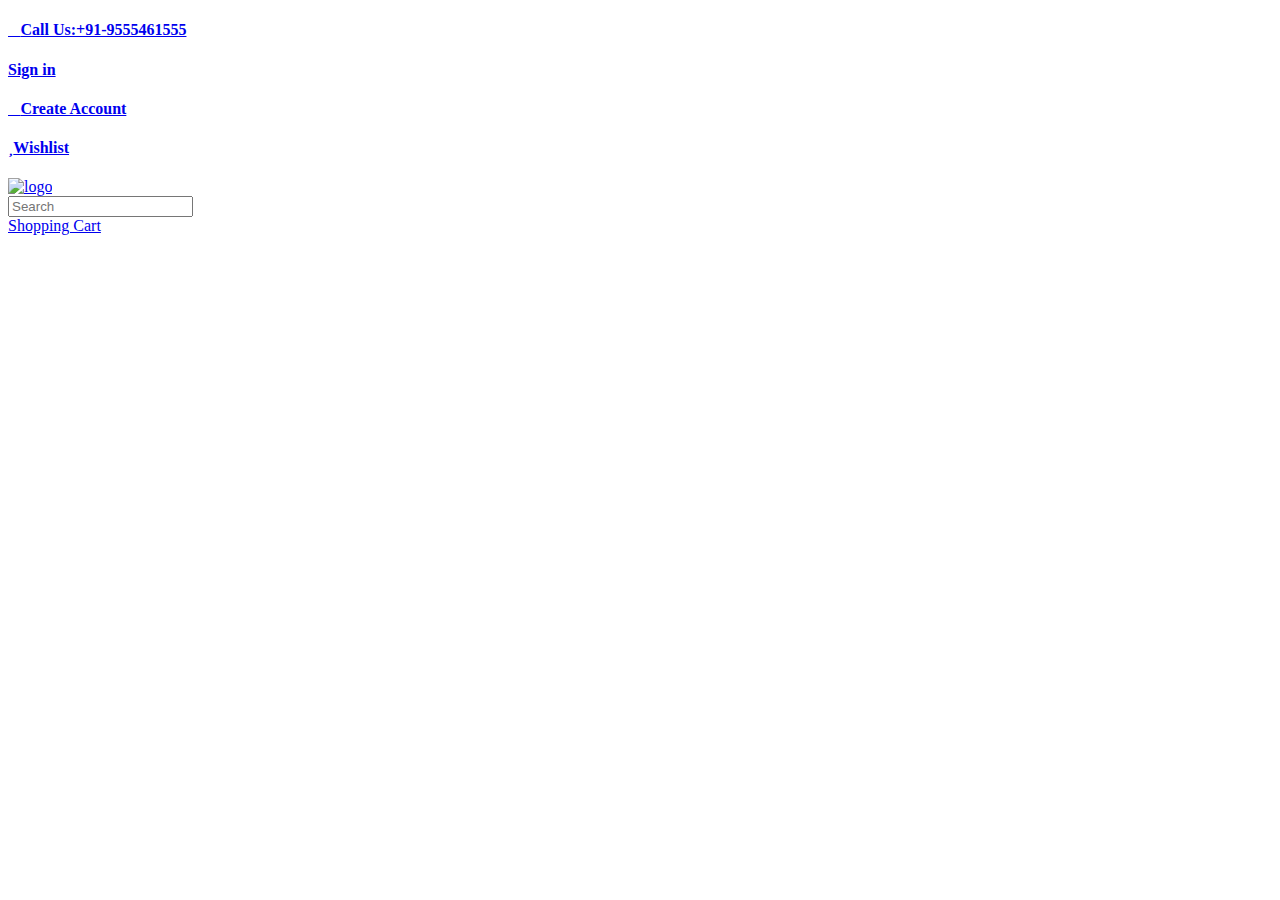
==== index.html @ 2b7b33bb "added navbar to homePage" ====
<!DOCTYPE html>
<html lang="en">
  <head>
    <meta charset="UTF-8" />
    <meta http-equiv="X-UA-Compatible" content="IE=edge" />
    <meta name="viewport" content="width=device-width, initial-scale=1.0" />
    <title>Document</title>
    <link rel="stylesheet" href="styles0231/index.css" />
    <link rel="stylesheet" href="https://cdnjs.cloudflare.com/ajax/libs/font-awesome/4.7.0/css/font-awesome.min.css">
    <script src="https://kit.fontawesome.com/ac04af6655.js" crossorigin="anonymous"></script>
  </head>
  <body>
    <!-- <h1>base file</h1> -->
    <div id="navbar">

    </div>
  </body>
</html>
<script src="/scripts0231/index.js" type="module"></script>
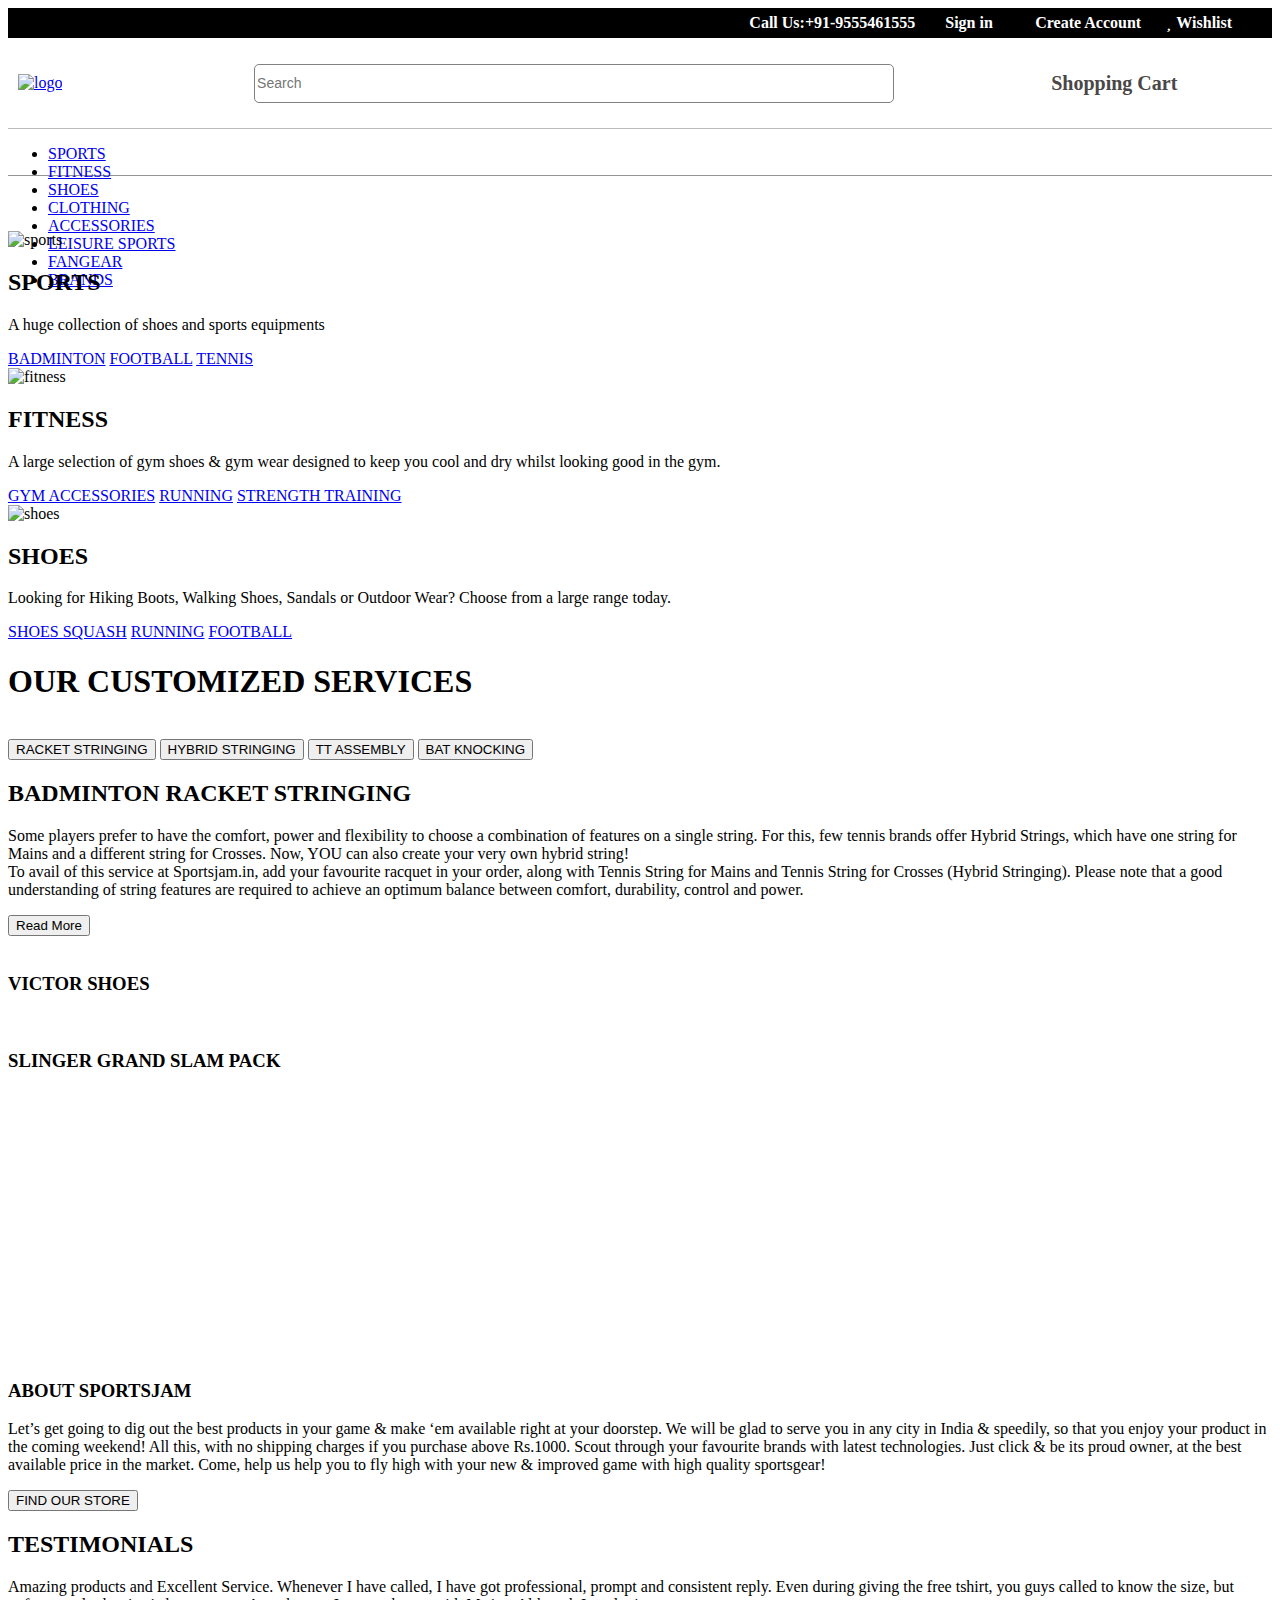
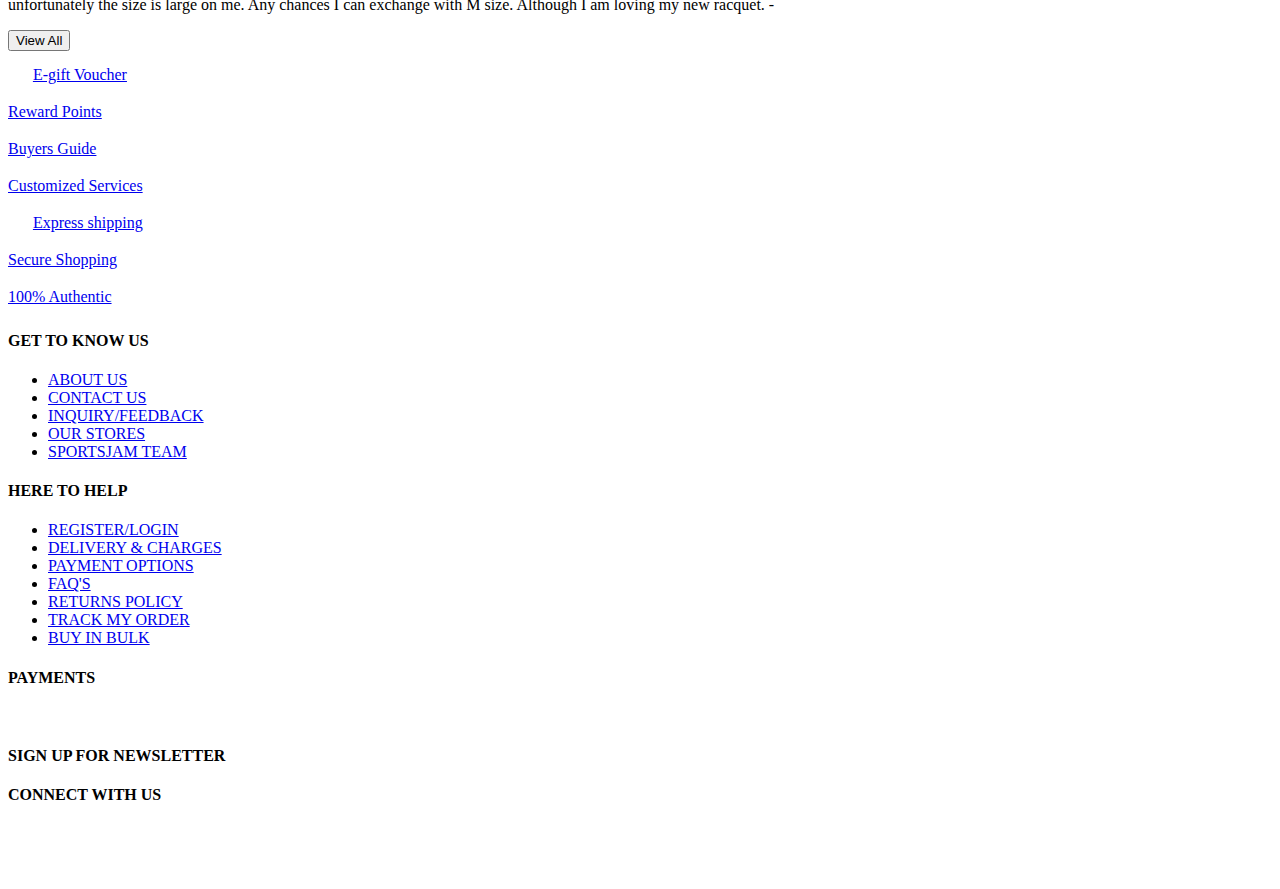
==== commit 02861c2b: "updeated" ====
--- a/index.html
+++ b/index.html
@@ -6,14 +6,411 @@
     <meta name="viewport" content="width=device-width, initial-scale=1.0" />
     <title>Document</title>
     <link rel="stylesheet" href="styles0231/index.css" />
-    <link rel="stylesheet" href="https://cdnjs.cloudflare.com/ajax/libs/font-awesome/4.7.0/css/font-awesome.min.css">
-    <script src="https://kit.fontawesome.com/ac04af6655.js" crossorigin="anonymous"></script>
+    <link
+      rel="stylesheet"
+      href="https://cdnjs.cloudflare.com/ajax/libs/font-awesome/4.7.0/css/font-awesome.min.css"
+    />
+    <script
+      src="https://kit.fontawesome.com/ac04af6655.js"
+      crossorigin="anonymous"
+    ></script>
   </head>
   <body>
     <!-- <h1>base file</h1> -->
     <div id="navbar">
+      <div id="nav1">
+        <div>
+          <h4>
+            <a href="#"
+              ><i class="fa-solid fa-phone"></i>Call Us:+91-9555461555</a
+            >
+          </h4>
+          <h4>
+            <a href="#"><i class="fa-solid fa-right-to-bracket"></i>Sign in</a>
+          </h4>
+          <h4>
+            <a href="#"><i class="fa-solid fa-user"></i>Create Account</a>
+          </h4>
+          <h4>
+            <a href="#"><i class="fa-solid fa-heart"></i>Wishlist</a>
+          </h4>
+        </div>
+      </div>
+      <div id="nav2">
+        <div class="logo">
+          <a href="index.html"
+            ><img
+              src="https://storage.sg.content-cdn.io/in-resources/b368029c-a4dd-448a-a888-58348cb1b144/Images/userimages/logo.jpg"
+              alt="logo"
+          /></a>
+        </div>
+        <div class="searchBox">
+          <input type="text" placeholder="Search" />
+        </div>
+        <div class="cartLogo">
+          <a href="cart.html"
+            ><i class="fa fa-cart-shopping fa-2x"></i>Shopping Cart</a
+          >
+        </div>
+      </div>
+      <div id="nav3">
+        <ul>
+          <li><a href="sports02_030_.html">SPORTS</a></li>
+          <li><a href="sports02_030_.html">FITNESS</a></li>
+          <li><a href="sports02_030_.html">SHOES</a></li>
+          <li><a href="sports02_030_.html">CLOTHING</a></li>
+          <li><a href="sports02_030_.html">ACCESSORIES</a></li>
+          <li><a href="sports02_030_.html">LEISURE SPORTS</a></li>
+          <li><a href="sports02_030_.html">FANGEAR</a></li>
+          <li><a href="sports02_030_.html">BRANDS</a></li>
+        </ul>
+      </div>
+    </div>
+    <div id="blwnav0">
+      <i id="prevBtn" class="fa-solid fa-arrow-left fa-2x"></i>
+      <i id="nextBtn" class="fa-solid fa-arrow-right fa-2x"></i>
+      <div id="carousel-slide">
+        <img
+          id="lastClone"
+          src="https://storage.sg.content-cdn.io/in-resources/b368029c-a4dd-448a-a888-58348cb1b144/Images/userimages/RADICAL-AND-SPEED-BLACK-BANNER.jpg"
+          alt=""
+        />
+        <img
+          src="https://storage.sg.content-cdn.io/in-resources/b368029c-a4dd-448a-a888-58348cb1b144/Images/userimages/Clash-V22.jpg"
+          alt=""
+        />
+        <img
+          src="https://storage.sg.content-cdn.io/in-resources/b368029c-a4dd-448a-a888-58348cb1b144/Images/userimages/rafa21.jpg"
+          alt=""
+        />
+        <img
+          src="https://storage.sg.content-cdn.io/in-resources/b368029c-a4dd-448a-a888-58348cb1b144/Images/userimages/Ezone-2022.jpg"
+          alt=""
+        />
+        <img
+          src="https://storage.sg.content-cdn.io/in-resources/b368029c-a4dd-448a-a888-58348cb1b144/Images/userimages/PAANY-R.jpg"
+          alt=""
+        />
+        <img
+          src="https://storage.sg.content-cdn.io/in-resources/b368029c-a4dd-448a-a888-58348cb1b144/Images/userimages/wilson-squash.jpg"
+          alt=""
+        />
+        <img
+          src="https://storage.sg.content-cdn.io/in-resources/b368029c-a4dd-448a-a888-58348cb1b144/Images/userimages/RADICAL-AND-SPEED-BLACK-BANNER.jpg"
+          alt=""
+        />
+        <img
+          id="firstClone"
+          src="https://storage.sg.content-cdn.io/in-resources/b368029c-a4dd-448a-a888-58348cb1b144/Images/userimages/Clash-V22.jpg"
+          alt=""
+        />
+      </div>
+      <div id="indicators">
+        <span class="btn" class="active"></span>
+        <span class="btn"></span>
+        <span class="btn"></span>
+        <span class="btn"></span>
+        <span class="btn"></span>
+        <span class="btn"></span>
+      </div>
+    </div>
 
+    <div id="blwnav1">
+      <div class="blwnav1_1">
+        <img
+          src="https://storage.sg.content-cdn.io/in-resources/b368029c-a4dd-448a-a888-58348cb1b144/Images/userimages/callout_img1.jpg"
+          alt="sports"
+        />
+        <div id="hoverOnInfo1">
+          <h2>SPORTS</h2>
+          <p>A huge collection of shoes and sports equipments</p>
+          <a href="#">BADMINTON</a>
+          <a href="#">FOOTBALL</a>
+          <a href="#">TENNIS</a>
+        </div>
+      </div>
+      <div class="blwnav1_2">
+        <img
+          src="https://storage.sg.content-cdn.io/in-resources/b368029c-a4dd-448a-a888-58348cb1b144/Images/userimages/callout_img2.jpg"
+          alt="fitness"
+        />
+        <div id="hoverOnInfo2">
+          <h2>FITNESS</h2>
+          <p>
+            A large selection of gym shoes & gym wear designed to keep you cool
+            and dry whilst looking good in the gym.
+          </p>
+          <a href="#">GYM ACCESSORIES</a>
+          <a href="#">RUNNING</a>
+          <a href="#">STRENGTH TRAINING</a>
+        </div>
+      </div>
+      <div class="blwnav1_3">
+        <img
+          src="https://storage.sg.content-cdn.io/in-resources/b368029c-a4dd-448a-a888-58348cb1b144/Images/userimages/callout_img3.jpg"
+          alt="shoes"
+        />
+        <div id="hoverOnInfo3">
+          <h2>SHOES</h2>
+          <p>
+            Looking for Hiking Boots, Walking Shoes, Sandals or Outdoor Wear?
+            Choose from a large range today.
+          </p>
+          <a href="#">SHOES SQUASH</a>
+          <a href="#">RUNNING</a>
+          <a href="#">FOOTBALL</a>
+        </div>
+      </div>
+    </div>
+    <h1 id="blwnav2Heading">OUR CUSTOMIZED SERVICES</h1>
+    <div id="blwnav2">
+      <div id="blwnav2_div1">
+        <div id="blwnav2_images_box">
+          <img
+            id="overHoverImg"
+            src="https://storage.sg.content-cdn.io/in-resources/b368029c-a4dd-448a-a888-58348cb1b144/Images/userimages/bslide1.jpg"
+            alt=""
+          />
+          <!-- <img src="https://storage.sg.content-cdn.io/in-resources/b368029c-a4dd-448a-a888-58348cb1b144/Images/userimages/bslide1.jpg" alt=""> -->
+          <!-- <img src="https://storage.sg.content-cdn.io/in-resources/b368029c-a4dd-448a-a888-58348cb1b144/Images/userimages/BadmintonStringing.jpg" alt=""> -->
+          <!-- <img src="https://storage.sg.content-cdn.io/in-resources/b368029c-a4dd-448a-a888-58348cb1b144/Images/userimages/bslide5.jpg" alt=""> -->
+          <!-- <img src="https://storage.sg.content-cdn.io/in-resources/b368029c-a4dd-448a-a888-58348cb1b144/Images/userimages/bslide2.jpg" alt=""> -->
+        </div>
+        <div id="blwnav2_images_buttons">
+          <button id="blwnav2_images_buttons1">RACKET STRINGING</button>
+          <button id="blwnav2_images_buttons2">HYBRID STRINGING</button>
+          <button id="blwnav2_images_buttons3">TT ASSEMBLY</button>
+          <button id="blwnav2_images_buttons4">BAT KNOCKING</button>
+        </div>
+      </div>
+      <div id="blwnav2_div2">
+        <h2>BADMINTON RACKET STRINGING</h2>
+        <p>
+          Some players prefer to have the comfort, power and flexibility to
+          choose a combination of features on a single string. For this, few
+          tennis brands offer Hybrid Strings, which have one string for Mains
+          and a different string for Crosses. Now, YOU can also create your very
+          own hybrid string!<br />
+
+          To avail of this service at Sportsjam.in, add your favourite racquet
+          in your order, along with Tennis String for Mains and Tennis String
+          for Crosses (Hybrid Stringing). Please note that a good understanding
+          of string features are required to achieve an optimum balance between
+          comfort, durability, control and power.
+        </p>
+        <button id="readMoreBtn">Read More</button>
+      </div>
+    </div>
+
+    <div id="blwnav3">
+      <div class="blwnav3Box1">
+        <img
+          src="https://storage.sg.content-cdn.io/in-resources/b368029c-a4dd-448a-a888-58348cb1b144/Images/userimages/victor-offer.jpg"
+          alt=""
+        />
+        <h3>VICTOR SHOES</h3>
+      </div>
+      <div class="blwnav3Box2">
+        <img
+          src="https://storage.sg.content-cdn.io/in-resources/b368029c-a4dd-448a-a888-58348cb1b144/Images/userimages/Slinger.jpg"
+          alt=""
+        />
+        <h3>SLINGER GRAND SLAM PACK</h3>
+      </div>
+    </div>
+    <div id="blwnav4">
+      <img
+        src="https://storage.sg.content-cdn.io/in-resources/b368029c-a4dd-448a-a888-58348cb1b144/Images/userimages/asics-tennis-shoes.jpg"
+        alt=""
+      />
     </div>
   </body>
+  <div id="logoSlider">
+    <div class="slider_track">
+      <div class="slide">
+        <img
+          src="https://storage.sg.content-cdn.io/in-resources/b368029c-a4dd-448a-a888-58348cb1b144/Images/userimages/brand-logo-05.jpg"
+          alt=""
+        />
+      </div>
+      <div class="slide">
+        <img
+          src="https://storage.sg.content-cdn.io/in-resources/b368029c-a4dd-448a-a888-58348cb1b144/Images/userimages/brand-logo-07.jpg"
+          alt=""
+        />
+      </div>
+      <div class="slide">
+        <img
+          src="https://storage.sg.content-cdn.io/in-resources/b368029c-a4dd-448a-a888-58348cb1b144/Images/userimages/brand-logo-08.jpg"
+          alt=""
+        />
+      </div>
+      <div class="slide">
+        <img
+          src="https://storage.sg.content-cdn.io/in-resources/b368029c-a4dd-448a-a888-58348cb1b144/Images/userimages/brand-logo-10.jpg"
+          alt=""
+        />
+      </div>
+      <div class="slide">
+        <img
+          src="https://storage.sg.content-cdn.io/in-resources/b368029c-a4dd-448a-a888-58348cb1b144/Images/userimages/brand-logo-11.jpg"
+          alt=""
+        />
+      </div>
+      <div class="slide">
+        <img
+          src="https://storage.sg.content-cdn.io/in-resources/b368029c-a4dd-448a-a888-58348cb1b144/Images/userimages/brand-logo-15.jpg"
+          alt=""
+        />
+      </div>
+      <div class="slide">
+        <img
+          src="https://storage.sg.content-cdn.io/in-resources/b368029c-a4dd-448a-a888-58348cb1b144/Images/userimages/brand-logo-16.jpg"
+          alt=""
+        />
+      </div>
+      <div class="slide">
+        <img
+          src="https://storage.sg.content-cdn.io/in-resources/b368029c-a4dd-448a-a888-58348cb1b144/Images/userimages/brand-logo-20.jpg"
+          alt=""
+        />
+      </div>
+      <div class="slide">
+        <img
+          src="https://storage.sg.content-cdn.io/in-resources/b368029c-a4dd-448a-a888-58348cb1b144/Images/userimages/brand-logo-23.jpg"
+          alt=""
+        />
+      </div>
+      <div class="slide">
+        <img
+          src="https://storage.sg.content-cdn.io/in-resources/b368029c-a4dd-448a-a888-58348cb1b144/Images/userimages/brand-logo-28.jpg"
+          alt=""
+        />
+      </div>
+      <div class="slide">
+        <img
+          src="https://storage.sg.content-cdn.io/in-resources/b368029c-a4dd-448a-a888-58348cb1b144/Images/userimages/brand-logo-25.jpg"
+          alt=""
+        />
+      </div>
+      <div class="slide">
+        <img
+          src="https://storage.sg.content-cdn.io/in-resources/b368029c-a4dd-448a-a888-58348cb1b144/Images/userimages/brand-logo-29.jpg"
+          alt=""
+        />
+      </div>
+      <div class="slide">
+        <img
+          src="https://storage.sg.content-cdn.io/in-resources/b368029c-a4dd-448a-a888-58348cb1b144/Images/userimages/brand-logo-38.jpg"
+          alt=""
+        />
+      </div>
+    </div>
+  </div>
+  <div id="blwnav5">
+    <div>
+      <img
+        src="https://storage.sg.content-cdn.io/in-resources/b368029c-a4dd-448a-a888-58348cb1b144/Images/userimages/bta-store.jpg"
+        alt=""
+      />
+    </div>
+    <div>
+      <h3>ABOUT SPORTSJAM</h3>
+      <p>
+        Let’s get going to dig out the best products in your game & make ‘em
+        available right at your doorstep. We will be glad to serve you in any
+        city in India & speedily, so that you enjoy your product in the coming
+        weekend! All this, with no shipping charges if you purchase above
+        Rs.1000. Scout through your favourite brands with latest technologies.
+        Just click & be its proud owner, at the best available price in the
+        market. Come, help us help you to fly high with your new & improved game
+        with high quality sportsgear!
+      </p>
+      <button>FIND OUR STORE</button>
+    </div>
+  </div>
+  <div id="blwnav6Testimonials">
+    <h2>TESTIMONIALS</h2>
+    <p>
+      Amazing products and Excellent Service. Whenever I have called, I have got
+      professional, prompt and consistent reply. Even during giving the free
+      tshirt, you guys called to know the size, but unfortunately the size is
+      large on me. Any chances I can exchange with M size. Although I am loving
+      my new racquet. -
+    </p>
+    <button>View All</button>
+  </div>
+  <!---------footer-->
+  <div id="blwnav7">
+    <div>
+      <i class="fa-solid fa-gift fa-2x"></i><a href="#">E-gift Voucher</a>
+    </div>
+    <div>
+      <i class="fa-solid fa-award fa-2x"></i><a href="#">Reward Points</a>
+    </div>
+    <div>
+      <i class="fa-solid fa-book-open fa-2x"></i><a href="#">Buyers Guide</a>
+    </div>
+    <div>
+      <i class="fa-solid fa-baseball-bat-ball fa-2x"></i
+      ><a href="#">Customized Services</a>
+    </div>
+    <div>
+      <i class="fa-solid fa-truck fa-2x"></i><a href="#">Express shipping</a>
+    </div>
+    <div>
+      <i class="fa-solid fa-shield-halved fa-2x"></i
+      ><a href="#">Secure Shopping</a>
+    </div>
+    <div>
+      <i class="fa-solid fa-hands-holding-circle fa-2x"></i
+      ><a href="#">100% Authentic</a>
+    </div>
+  </div>
+  <div id="blwnav8">
+    <div>
+      <h4>GET TO KNOW US</h4>
+      <ul>
+        <li><a href="#">ABOUT US</a></li>
+        <li><a href="#">CONTACT US</a></li>
+        <li><a href="#">INQUIRY/FEEDBACK</a></li>
+        <li><a href="#">OUR STORES</a></li>
+        <li><a href="#">SPORTSJAM TEAM</a></li>
+      </ul>
+    </div>
+    <div>
+      <h4>HERE TO HELP</h4>
+      <ul>
+        <li><a href="#">REGISTER/LOGIN</a></li>
+        <li><a href="#">DELIVERY & CHARGES</a></li>
+        <li><a href="#">PAYMENT OPTIONS</a></li>
+        <li><a href="#">FAQ'S</a></li>
+        <li><a href="#">RETURNS POLICY</a></li>
+        <li><a href="#">TRACK MY ORDER</a></li>
+        <li><a href="#">BUY IN BULK</a></li>
+      </ul>
+    </div>
+    <div>
+      <h4>PAYMENTS</h4>
+      <img
+        src="https://storage.sg.content-cdn.io/in-resources/b368029c-a4dd-448a-a888-58348cb1b144/Images/userimages/Payments.png"
+        alt=""
+      />
+    </div>
+    <div>
+      <h4>SIGN UP FOR NEWSLETTER</h4>
+      <div>
+        <h4>CONNECT WITH US</h4>
+        <i class="fa-brands fa-facebook fa-2x"></i>
+        <i class="fa-brands fa-twitter fa-2x"></i>
+        <i class="fa-brands fa-instagram fa-2x"></i>
+        <i class="fa-brands fa-youtube fa-2x"></i>
+      </div>
+      <img
+        src="https://storage.sg.content-cdn.io/in-resources/b368029c-a4dd-448a-a888-58348cb1b144/Images/userimages/ssl.png"
+        alt=""
+      />
+    </div>
+  </div>
 </html>
-<script src="/scripts0231/index.js" type="module"></script>
+<script src="../sportsman-clone/scripts0231/index.js"></script>
--- a/styles0231/index.css
+++ b/styles0231/index.css
@@ -0,0 +1,77 @@
+#nav1{
+    height: 30px;
+    background-color: black;
+    display: flex;
+    justify-content: end;
+    color:white;
+    align-items: center;
+}
+#nav1>div{
+    width:550px;
+    display: flex;
+    justify-content: space-evenly;
+    padding-right: 15px;
+    /* border-left: 1px white solid; */
+}
+#nav1>div a{
+    color:white;
+    text-decoration: none;
+}
+#nav1>div a i{
+    margin-right: 5px;
+}
+#nav1>div a:hover{
+    text-decoration: underline;
+    cursor: pointer;
+}
+#nav2{
+    padding: 10px 30px 10px 10px;
+    height: 70px;
+
+    border-bottom: 1px solid rgb(189, 186, 186);
+    display: flex;
+    justify-content: space-between;
+    align-items: center;
+}
+#nav2 .logo{
+    flex-grow: 1;
+    /* background-color: grey;  */
+    display: flex;
+    align-items:center;
+}
+#nav2 .searchBox{
+    flex-grow: 4;
+    /* background-color: red; */
+    margin-left: 30px;
+    margin-right: 60px;
+    display: flex;
+    align-items:center;
+}
+#nav2 .searchBox input{
+    width: 90%;
+    margin:auto;
+    height:35px;
+    font-size: 14px;
+    border-radius: 5px;
+    border:1px solid grey;
+}
+#nav2 .cartLogo{
+    flex-grow: 1;
+    display: flex;
+    align-items:center;
+    justify-content: center;
+    text-align: center;
+    /* background-color: yellow; */
+    font-size: 20px;
+}
+#nav2 .cartLogo a{
+    text-decoration: none;
+    color:rgb(73, 71, 71);
+    font-weight: bolder;
+}
+
+#nav3{
+    height: 30px;
+    width:100%;
+    border-bottom: 1px solid rgb(150, 147, 147);
+}